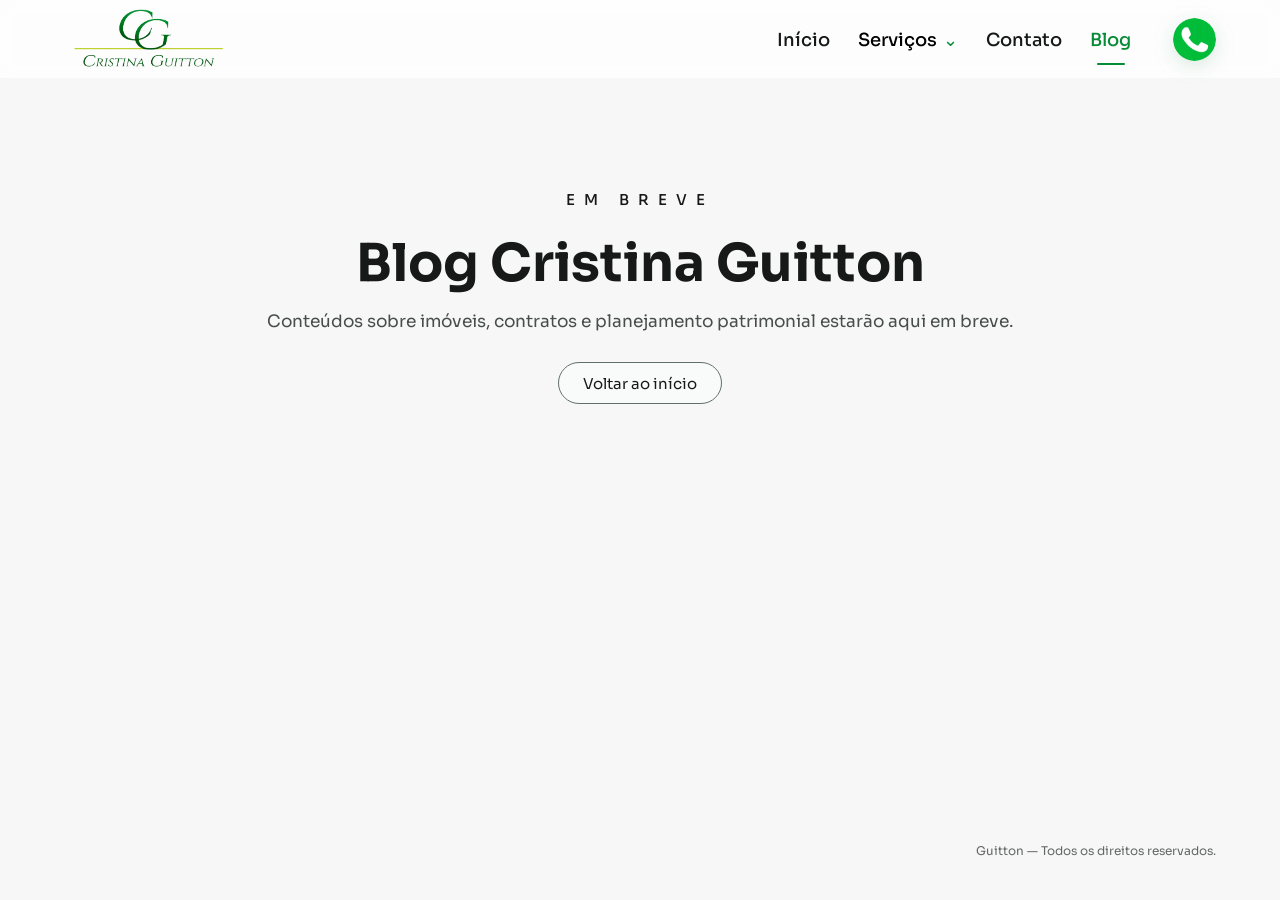
==== blog.html @ 6a99287e "Publish Guitton institutional site" ====
<!doctype html><html lang="pt-BR"><head><meta charset="UTF-8"><meta name="viewport" content="width=device-width, initial-scale=1.0"><title>Blog | Cristina Guitton</title><link rel="stylesheet" href="styles.css"></head><body><header class="site-header"><a class="brand" href="index.html"><span class="brand-mark">C<span>G</span></span><span class="brand-name">Cristina Guitton</span></a><button class="menu-toggle" aria-label="Abrir menu"><span></span><span></span><span></span></button><nav class="main-nav"><a href="index.html">Início</a><div class="nav-dropdown"><button class="dropdown-toggle">Serviços <span>⌄</span></button><div class="dropdown-menu"><a href="pos-locacao.html">Pós-locação</a><a href="consultoria.html">Consultoria</a><a href="parceiros.html">Parceiros</a></div></div><a href="index.html#contato">Contato</a><a class="active" href="blog.html">Blog</a></nav><a class="header-whatsapp" href="https://wa.me/551340404663" target="_blank" rel="noreferrer">◔</a></header><main><section class="blog-placeholder"><p class="eyebrow">EM BREVE</p><h1>Blog Cristina Guitton</h1><p>Conteúdos sobre imóveis, contratos e planejamento patrimonial estarão aqui em breve.</p><a class="outline-button" href="index.html">Voltar ao início</a></section></main><footer>Guitton — Todos os direitos reservados.</footer><script src="script.js"></script></body></html>
---- styles.css ----
@import url('https://fonts.googleapis.com/css2?family=Sora:wght@300;400;500;600;700&display=swap');

:root{--green:#078b37;--ink:#161918;--muted:#474d4a;--paper:#f7f7f7;--line:#a7ada9;--max:1450px}*{box-sizing:border-box}html{scroll-behavior:smooth}body{margin:0;background:var(--paper);color:var(--ink);font-family:"Sora",Arial,sans-serif;font-size:16px;-webkit-font-smoothing:antialiased}a{color:inherit;text-decoration:none}button{font-family:inherit}
.site-header{height:82px;position:absolute;z-index:50;inset:0 0 auto;display:flex;align-items:center;padding:0 clamp(48px,5vw,82px);background:#ffffffc7;backdrop-filter:blur(7px)}.brand{width:168px;height:68px;flex:0 0 168px;background:url("assets/images/logo-guitton.png") center/contain no-repeat}.brand>*{display:none}.main-nav{height:100%;display:flex;align-items:center;gap:34px;margin-left:auto;margin-right:46px;font-size:19px;font-weight:500}.main-nav>a,.dropdown-toggle{height:100%;display:flex;align-items:center;border:0;border-bottom:3px solid transparent;padding:3px 0 0;background:none;font:inherit;cursor:pointer}.main-nav>a:hover,.dropdown-toggle:hover,.main-nav>a.active{color:var(--green)}.main-nav>a.active{border-bottom-color:var(--green)}.nav-dropdown{height:100%;position:relative}.dropdown-toggle span{color:var(--green);margin-left:6px}.dropdown-menu{display:none;position:absolute;top:calc(100% - 4px);left:-18px;min-width:190px;padding:8px;border:1px solid #00000012;border-radius:4px;background:#fffffff5;box-shadow:0 10px 30px #0002}.dropdown-menu a{display:block;padding:11px 12px;border-radius:3px;font-size:14px}.dropdown-menu a:hover,.dropdown-menu a.active{color:var(--green);background:#edf7f0}.nav-dropdown:hover .dropdown-menu,.nav-dropdown:focus-within .dropdown-menu{display:block}.menu-toggle{display:none}
.header-whatsapp,.floating-whatsapp{display:grid;place-items:center;border-radius:50%;background:#51bb60;color:white;font-size:27px}.header-whatsapp{width:43px;height:43px}.floating-whatsapp{position:fixed;right:28px;bottom:22px;z-index:70;width:54px;height:54px;background:#15ce65;box-shadow:0 5px 18px #0003}.floating-whatsapp i{position:absolute;right:-1px;top:-1px;width:14px;height:14px;border:2px solid white;border-radius:50%;background:red}
.hero{min-height:610px;position:relative;overflow:hidden;background-size:cover;background-position:center}.hero-home{background-image:url("assets/images/hero-home.png")}.page-hero[style*="photo-1556761175"]{background-image:url("assets/images/hero-consultoria.png")!important}.page-hero[style*="photo-1521791055366"]{background-image:url("assets/images/hero-parceiros.png")!important}.page-hero[style*="photo-1551836022"]{background-image:url("assets/images/hero-pos-locacao.png")!important}.hero:after{content:"";position:absolute;inset:0;background:linear-gradient(90deg,#f5f9f6cf 0%,#f5f9f675 52%,#ffffff24 100%),linear-gradient(0deg,var(--paper) 0%,#f7f7f7e6 8%,transparent 36%)}.hero-content{position:relative;z-index:2;max-width:1080px;padding:166px clamp(70px,7.5vw,120px) 92px}.eyebrow{margin:0 0 22px;font-size:15px;font-weight:500;letter-spacing:9px}.hero h1{max-width:850px;margin:0 0 22px;font-size:clamp(48px,4.1vw,64px);line-height:1.02;letter-spacing:-2px;font-weight:600}.hero-content>p:not(.eyebrow){max-width:900px;margin:0 0 32px;font-size:16px;line-height:1.5}.outline-button{min-height:42px;display:inline-flex;align-items:center;justify-content:center;gap:14px;padding:9px 24px;border:1px solid #637069;border-radius:999px;background:#fafffc8c;font-size:15px;transition:.2s}.outline-button:hover{color:white;border-color:var(--green);background:var(--green);transform:translateY(-1px)}.outline-button span{font-size:24px;line-height:10px}.outline-button.small{min-height:39px;padding:8px 24px}
.section{max-width:var(--max);margin:auto;padding:86px clamp(44px,5vw,80px)}.section-heading{text-align:center;margin-bottom:38px}.section-heading .eyebrow{margin-bottom:8px;color:var(--green);font-size:10px;letter-spacing:5px}.section-heading h2{margin:0;font-size:31px;font-weight:300;letter-spacing:11px}.services-section{padding-top:76px}.service-cards{display:grid;grid-template-columns:repeat(3,1fr);gap:18px}.service-card{min-height:300px;display:flex;flex-direction:column;align-items:center;justify-content:center;padding:28px 30px;border:13px solid transparent;outline:1px solid var(--line);outline-offset:-1px;border-radius:9px;text-align:center;background:linear-gradient(135deg,#e5f8ec,#f1f3f2,#dcf5e6) padding-box}.card-icon{margin:4px 0 14px;font-size:48px;line-height:1;font-weight:700}.service-card h3{margin:0 0 12px;font-size:15px;font-weight:600}.service-card p{max-width:315px;margin:0 auto 24px;color:var(--muted);font-size:15px;line-height:1.48}
.contact-section{padding-top:62px;padding-bottom:55px}.contact-grid{display:grid;grid-template-columns:.85fr 1.2fr 1.55fr;gap:70px;align-items:start}.contact-logo{min-height:145px;background:url("assets/images/logo-guitton.png") center/contain no-repeat}.contact-logo>*{display:none}.contact-info h3,.location h3{margin:0 0 24px;color:var(--green);font-size:28px;font-weight:600}.contact-info p{display:flex;gap:12px;margin:14px 0;font-size:15px;line-height:1.45}.map-placeholder{height:235px;position:relative;overflow:hidden;padding:20px;border:1px solid #c4d0cc;background:linear-gradient(27deg,transparent 47%,#ffffffe6 48% 51%,transparent 52%),linear-gradient(155deg,#d7eceb 0 44%,#8ed2e2 45% 68%,#e4ece7 69%);color:#2d5361}.map-placeholder span,.map-placeholder small{position:relative;z-index:2;display:block}.map-placeholder span{font-weight:600}.map-placeholder small{margin-top:6px}.map-placeholder b{position:absolute;z-index:2;top:55%;left:54%;color:#d94131;font-size:32px}footer{padding:23px clamp(30px,5vw,80px);color:#646865;font-size:12px;text-align:right}
.page-hero{min-height:575px}.page-hero .hero-content{padding-top:212px;max-width:1150px}.page-hero h1{max-width:1000px}.page-content{max-width:1350px;margin:auto;padding:82px clamp(48px,5vw,78px)}.feature-row{display:grid;grid-template-columns:390px 1fr;gap:52px;align-items:center;margin-bottom:82px}.feature-row.reverse{grid-template-columns:1fr 390px}.feature-image{display:block;width:100%;height:465px;border-radius:8px;object-fit:cover}.feature-image[src*="photo-1560518883"]{content:url("assets/images/pos-administracao.png")}.feature-image[src*="photo-1554469384"]{content:url("assets/images/pos-gestao.png")}.feature-copy h2,.info-block h2{margin:0 0 16px;color:var(--green);font-size:29px;font-weight:600}.feature-copy p,.info-block p{color:#303532;font-size:15px;line-height:1.55;text-align:justify}.check-list{margin:20px 0;padding:0;list-style:none;color:#1c2520;font-size:15px;line-height:2}.check-list li:before{content:"✓";margin-right:12px;color:var(--green);font-weight:700}
.consultoria-cards{display:grid;grid-template-columns:repeat(3,1fr);gap:20px;margin-top:50px}.info-block{padding:38px;border:13px solid transparent;outline:1px solid #999f9b;outline-offset:-1px;border-radius:8px;background:#ededed padding-box}.info-block .card-icon{margin-bottom:25px}.info-block h3{margin:0 0 20px;color:var(--green);font-size:15px;line-height:1.2}.info-block p{margin:13px 0;font-size:15px}
.partners-logos{display:grid;grid-template-columns:repeat(2,1fr);gap:20px;max-width:1060px;margin:34px auto 72px}.partner-feature{min-height:365px;display:flex;align-items:flex-end;overflow:hidden;padding:0;border:1px solid #969d99;border-radius:8px;background-size:cover;background-position:center}.partner-feature:first-child{background-image:url("assets/images/parceiro-floresta.png")}.partner-feature:nth-child(2){background-image:url("assets/images/parceiro-spolaor.png")}.partner-feature strong{width:100%;padding:10px 20px;background:#ebf4eedb;font-size:22px;font-weight:400}.partner-list{display:grid;grid-template-columns:repeat(3,1fr);gap:20px}.partner-list article{min-height:150px;display:grid;place-items:center;padding:42px 25px;border-radius:14px;background:white;box-shadow:0 5px 15px #0000003b;font-size:20px;font-weight:600;text-align:center}.blog-placeholder{min-height:calc(100vh - 80px);padding:190px 20px 160px;text-align:center}.blog-placeholder h1{margin:0 0 15px;font-size:52px}.blog-placeholder p:not(.eyebrow){margin:0 auto 30px;color:var(--muted);font-size:17px}
@media(max-width:900px){.site-header{height:70px;padding:0 20px}.brand{width:130px;height:58px;flex-basis:130px}.header-whatsapp{width:38px;height:38px;margin-left:auto;margin-right:10px}.menu-toggle{display:flex;flex-direction:column;gap:5px;padding:8px;border:0;background:none}.menu-toggle span{width:25px;height:2px;background:var(--ink)}.main-nav{display:none;position:absolute;top:70px;left:0;right:0;height:auto;flex-direction:column;align-items:stretch;gap:0;margin:0;padding:12px 22px 18px;background:#fffffff9;box-shadow:0 9px 22px #0002}.main-nav.open{display:flex}.main-nav>a,.dropdown-toggle{height:auto;padding:12px 0;border:0;text-align:left}.nav-dropdown{height:auto}.dropdown-menu{display:block;position:static;min-width:auto;padding:0 0 2px 16px;border:0;box-shadow:none;background:transparent}.dropdown-menu a{padding:8px 0}.hero,.page-hero{min-height:560px}.hero-content,.page-hero .hero-content{padding:145px 25px 70px}.hero h1,.page-hero h1{font-size:clamp(37px,11vw,48px);letter-spacing:-1.5px}.hero-content>p:not(.eyebrow){font-size:14px}.eyebrow{font-size:10px;letter-spacing:5px}.section,.page-content{padding:62px 22px}.section-heading h2{font-size:27px;letter-spacing:8px}.service-cards,.consultoria-cards,.partners-logos,.partner-list,.contact-grid{grid-template-columns:1fr}.service-card{min-height:275px}.contact-grid{gap:36px}.contact-logo{min-height:115px;background-position:left center;background-size:220px auto}.feature-row,.feature-row.reverse{grid-template-columns:1fr;gap:28px;margin-bottom:60px}.feature-row.reverse .feature-image{grid-row:1}.feature-image{height:390px}.partner-feature{min-height:270px}.partner-list article{min-height:115px}.floating-whatsapp{right:18px;bottom:16px}footer{padding-right:80px}}
@media(max-width:520px){.hero-home,.page-hero{background-position:58% center}.hero:after{background:linear-gradient(90deg,#f7f9f7e6,#f7f9f78a),linear-gradient(0deg,var(--paper),transparent 45%)}.feature-image{height:330px}.partner-feature{min-height:225px}}

/* Interaction and visual refinements */
html,body{overflow-x:hidden}.nav-dropdown.dropdown-open .dropdown-menu{display:block}.dropdown-menu{top:100%}.nav-dropdown:after{content:"";position:absolute;left:-20px;right:-20px;top:calc(100% - 8px);height:16px}.header-whatsapp,.floating-whatsapp{font-size:0}.header-whatsapp:before,.floating-whatsapp:before{content:"";width:58%;height:58%;background:center/contain no-repeat url("data:image/svg+xml,%3Csvg xmlns='http://www.w3.org/2000/svg' viewBox='0 0 24 24' fill='none' stroke='white' stroke-width='2' stroke-linecap='round' stroke-linejoin='round'%3E%3Cpath d='M21 11.5a8.5 8.5 0 0 1-12.5 7.5L3 21l2-5.2A8.5 8.5 0 1 1 21 11.5Z'/%3E%3Cpath d='M8.2 8.4c.4 3.7 3.2 6.2 7 7.1l1.2-1.7-2.4-1.1-.8 1c-1.7-.7-2.8-1.8-3.5-3.4l1-.8-1.1-2.3Z'/%3E%3C/svg%3E")}.hero-home:before{content:"";position:absolute;z-index:1;inset:0;background:radial-gradient(circle at 79% 18%,#82e89c42 0,transparent 27%),linear-gradient(110deg,transparent 36%,#b9f3c824 60%,transparent 80%);pointer-events:none}.card-icon{width:64px;height:64px;display:grid;place-items:center;border-radius:50%;background:linear-gradient(145deg,#fff,#dff5e7);box-shadow:0 7px 18px #0b7f3221}.card-icon svg{width:34px;height:34px;fill:none;stroke:#101412;stroke-width:2.2;stroke-linecap:round;stroke-linejoin:round}.service-card{position:relative;overflow:hidden;transition:transform .3s ease,box-shadow .3s ease,border-color .3s}.service-card:before{content:"";position:absolute;width:180px;height:180px;right:-80px;top:-100px;border-radius:50%;background:#55d7811f;filter:blur(2px)}.service-card:hover{transform:translateY(-7px);border-color:#56a96f;box-shadow:0 16px 35px #145f2b1f}.service-card .outline-button{margin-top:auto}.contact-map{display:block;width:100%;height:235px;border:1px solid #c4d0cc;border-radius:2px}.map-placeholder{display:none}
html,body{overflow-x:hidden}.nav-dropdown.dropdown-open .dropdown-menu{display:block}.dropdown-menu{top:100%}.nav-dropdown:after{content:"";position:absolute;left:-20px;right:-20px;top:calc(100% - 8px);height:16px}.header-whatsapp,.floating-whatsapp{font-size:0}.header-whatsapp:before,.floating-whatsapp:before{content:"";width:58%;height:58%;background:center/contain no-repeat url("data:image/svg+xml,%3Csvg xmlns='http://www.w3.org/2000/svg' viewBox='0 0 24 24' fill='none' stroke='white' stroke-width='2' stroke-linecap='round' stroke-linejoin='round'%3E%3Cpath d='M21 11.5a8.5 8.5 0 0 1-12.5 7.5L3 21l2-5.2A8.5 8.5 0 1 1 21 11.5Z'/%3E%3Cpath d='M8.2 8.4c.4 3.7 3.2 6.2 7 7.1l1.2-1.7-2.4-1.1-.8 1c-1.7-.7-2.8-1.8-3.5-3.4l1-.8-1.1-2.3Z'/%3E%3C/svg%3E")}.hero-home:before{content:"";position:absolute;z-index:1;inset:0;background:radial-gradient(circle at 79% 18%,#82e89c42 0,transparent 27%),linear-gradient(110deg,transparent 36%,#b9f3c824 60%,transparent 80%);pointer-events:none}.card-icon{width:64px;height:64px;display:grid;place-items:center;border-radius:50%;background:linear-gradient(145deg,#fff,#dff5e7);box-shadow:0 7px 18px #0b7f3221}.card-icon svg{width:34px;height:34px;fill:none;stroke:#101412;stroke-width:2.2;stroke-linecap:round;stroke-linejoin:round}.service-card{position:relative;overflow:hidden;transition:transform .3s ease,box-shadow .3s ease,border-color .3s}.service-card:before{content:"";position:absolute;width:180px;height:180px;right:-80px;top:-100px;border-radius:50%;background:#55d7811f;filter:blur(2px)}.service-card:hover{transform:translateY(-7px);border-color:#56a96f;box-shadow:0 16px 35px #145f2b1f}.service-card .outline-button{margin-top:auto}.contact-icon{width:22px;height:22px;flex:0 0 22px;fill:none;stroke:var(--green);stroke-width:2;stroke-linecap:round;stroke-linejoin:round}.contact-map{display:block;width:100%;height:235px;border:1px solid #c4d0cc;border-radius:2px}.map-placeholder{display:none}
.partner-feature{position:relative;min-height:365px;display:flex;align-items:flex-end;overflow:hidden;padding:0;transition:transform .35s ease,box-shadow .35s ease}.partner-feature:before{content:"";position:absolute;inset:0;background:linear-gradient(0deg,#102b1a55,transparent 50%);transition:background .45s ease}.partner-card-content{position:relative;z-index:2;width:100%;min-height:205px;margin-bottom:-145px;padding:22px 28px;background:linear-gradient(135deg,#f4fff8ed,#e6f2eadd);transition:margin-bottom .5s ease,min-height .5s ease}.partner-card-content h3{margin:0 0 17px;font-size:22px;font-weight:500}.partner-card-content p{margin:0 0 18px;font-size:14px;line-height:1.45}.partner-card-content a{display:inline-flex;padding:9px 22px;border:1px solid #111;border-radius:999px;background:transparent;font-size:14px;transition:.2s}.partner-card-content a:hover{background:#e2e2e2}.partner-feature:hover{transform:translateY(-5px);box-shadow:0 16px 34px #0003}.partner-feature:hover:before{background:linear-gradient(0deg,#0b231466,#ffffff10)}.partner-feature:hover .partner-card-content{min-height:52%;margin-bottom:0}.partner-list article{position:relative;align-content:center;padding:55px 34px 38px;border:1px solid #e0e3e1;transition:transform .25s,box-shadow .25s}.partner-list article:before{content:"PARCEIRO";position:absolute;top:28px;left:34px;right:34px;color:#9ca3af;font-size:11px;font-weight:500;letter-spacing:2px;background:linear-gradient(#777,#777) left center/36% 1px no-repeat,linear-gradient(#777,#777) right center/36% 1px no-repeat}.partner-list article:after{content:"";position:absolute;left:34px;right:34px;bottom:27px;height:1px;background:#41a75f}.partner-list article:hover{transform:translateY(-4px);box-shadow:0 10px 24px #0003}
.schedule-modal{position:fixed;z-index:1000;inset:0;display:grid;place-items:center;padding:24px;background:#09120d9c;backdrop-filter:blur(5px);opacity:0;visibility:hidden;transition:.25s}.schedule-modal.open{opacity:1;visibility:visible}.schedule-dialog{position:relative;width:min(100%,760px);height:min(88vh,760px);overflow:hidden;border-radius:14px;background:white;box-shadow:0 25px 80px #0006}.schedule-dialog iframe{width:100%;height:100%;border:0}.schedule-close{position:absolute;z-index:2;right:12px;top:10px;width:38px;height:38px;border:0;border-radius:50%;background:#fff;color:#111;font-size:30px;line-height:1;box-shadow:0 2px 12px #0002;cursor:pointer}.modal-open{overflow:hidden}
@media(max-width:900px){.nav-dropdown:after{display:none}.hero h1,.page-hero h1{max-width:100%;overflow-wrap:break-word}.feature-row,.feature-row.reverse{grid-template-columns:minmax(0,1fr)}.feature-row>*,.feature-copy,.info-block,.feature-image{min-width:0;max-width:100%}.partner-card-content{min-height:auto;margin-bottom:0;padding:20px}.partner-feature:before{background:linear-gradient(0deg,#102b1a55,transparent 65%)}.schedule-modal{padding:10px}.schedule-dialog{height:92vh;border-radius:10px}}
@media(max-width:520px){.hero h1,.page-hero h1{font-size:38px;line-height:1.08}.feature-copy h2{font-size:24px;line-height:1.2}}

.partner-card-content p,.partner-card-content a{opacity:0;transform:translateY(12px);transition:opacity .35s ease .08s,transform .35s ease .08s}.partner-feature:hover .partner-card-content p,.partner-feature:hover .partner-card-content a{opacity:1;transform:translateY(0)}
@media(max-width:900px){.hero-content,.page-content,.section{width:100vw;max-width:100vw}.feature-row,.feature-row.reverse{width:100%;grid-template-columns:minmax(0,1fr)}.partner-card-content p,.partner-card-content a{opacity:1;transform:none}}

/* Final card, icon and mobile polish */
.header-whatsapp:before,.floating-whatsapp:before{width:70%;height:70%;background:url("assets/icons/whatsapp.svg") center/contain no-repeat}.header-whatsapp,.floating-whatsapp{transition:transform .22s ease,box-shadow .22s ease,background-color .22s ease}.header-whatsapp:hover,.floating-whatsapp:hover{transform:translateY(-2px) scale(1.04);background:#11ad4e;box-shadow:0 9px 24px #0b7d3738}
.service-card{isolation:isolate;border-color:transparent!important;outline:1px solid #aeb9b2;background:linear-gradient(145deg,#f8fffa 0%,#edf8f1 45%,#e2f3e8 100%) padding-box;box-shadow:0 7px 22px #174b2910;transition:transform .32s cubic-bezier(.2,.8,.2,1),box-shadow .32s ease,outline-color .32s ease}.service-card:before{z-index:-1;width:220px;height:220px;right:-105px;top:-130px;background:radial-gradient(circle,#6fda9530,transparent 68%);transition:transform .45s ease}.service-card:after{content:"";position:absolute;z-index:-1;left:13px;right:13px;bottom:13px;height:3px;border-radius:3px;background:linear-gradient(90deg,transparent,#41a96588,transparent);opacity:0;transform:scaleX(.35);transition:opacity .3s,transform .4s}.service-card:hover{transform:translateY(-8px);border-color:transparent!important;outline-color:#86a892;box-shadow:0 18px 40px #144b2726}.service-card:hover:before{transform:scale(1.2) translate(-8px,8px)}.service-card:hover:after{opacity:1;transform:scaleX(1)}.service-card .card-icon{border:1px solid #d7e8dc;background:linear-gradient(145deg,#fff,#e5f5ea);box-shadow:0 8px 20px #17653118;transition:transform .35s cubic-bezier(.2,.8,.2,1),box-shadow .35s}.service-card:hover .card-icon{transform:translateY(-3px) scale(1.07);box-shadow:0 12px 25px #1765312b}.service-card h3{letter-spacing:.25px}.service-card .outline-button{background:#ffffffa8;transition:background .22s,color .22s,border-color .22s,transform .22s}.service-card:hover .outline-button{border-color:#568064}
.partner-feature{isolation:isolate}.partner-card-content{position:absolute;z-index:3;left:0;right:0;bottom:0;width:100%;min-height:0;margin:0;padding:18px 26px 23px;border-top:1px solid #d5e4d9;background:#f6fbf8f2;box-shadow:0 -8px 25px #0d3d1d12;transform:translateY(calc(100% - 63px));transition:transform .5s cubic-bezier(.2,.8,.2,1);backdrop-filter:blur(8px)}.partner-card-content h3{margin:0 0 14px;font-size:21px;line-height:1.35;font-weight:500}.partner-card-content p{margin:0 0 17px;color:#343a36;font-size:13px;line-height:1.5}.partner-card-content p,.partner-card-content a{opacity:0;transform:translateY(10px);transition:opacity .28s ease,transform .32s ease}.partner-feature:hover .partner-card-content{min-height:0;margin:0;transform:translateY(0)}.partner-feature:hover .partner-card-content p,.partner-feature:hover .partner-card-content a{opacity:1;transform:translateY(0);transition-delay:.12s}.partner-card-content a{padding:8px 20px;background:#fff;border-color:#4e5a52}.partner-card-content a:hover{color:#fff;background:var(--green);border-color:var(--green)}
@media(max-width:900px){.partner-card-content{position:relative;transform:none;padding:17px 20px 20px;background:#f6fbf8ed}.partner-card-content p,.partner-card-content a{opacity:1;transform:none}.partner-feature{display:flex;align-items:flex-end}footer{text-align:center;padding:24px 70px}}

/* Stable responsive navigation, contact and partner cards */
.header-whatsapp:before,.floating-whatsapp:before{width:72%;height:72%;background-image:url("assets/icons/whatsapp.svg")}.header-whatsapp{background:#4fba63}.floating-whatsapp{background:#10c968}.floating-whatsapp i{width:13px;height:13px;right:0;top:0}
.partner-card-content{display:grid;grid-template-columns:1fr auto;align-items:center;gap:18px;position:absolute;left:0;right:0;bottom:0;min-height:72px;margin:0!important;padding:14px 18px;background:#f7fbf8f2;transform:none!important}.partner-card-content h3{margin:0;font-size:20px}.partner-card-content p{display:none}.partner-card-content a{opacity:1!important;transform:none!important;white-space:nowrap}.partner-feature:hover .partner-card-content{transform:none!important;background:#edf8f1f7}.partner-feature:hover{transform:translateY(-5px);box-shadow:0 16px 32px #00000026}.partner-feature:after{content:"";position:absolute;inset:0 0 72px;background:linear-gradient(120deg,transparent 55%,#8ee6aa24);opacity:0;transition:opacity .3s}.partner-feature:hover:after{opacity:1}
@media(max-width:900px){
  .site-header{height:72px;padding:0 18px;background:#fffffff5;box-shadow:0 2px 14px #12351e12}
  .brand{order:1;width:132px;height:56px;flex:0 0 132px;background-position:left center}
  .header-whatsapp{order:2;width:40px;height:40px;flex:0 0 40px;margin-left:auto;margin-right:10px}
  .menu-toggle{order:3;width:42px;height:42px;display:flex;align-items:center;justify-content:center;gap:5px;margin:0;padding:8px;border-radius:8px;transition:background .2s}
  .menu-toggle:hover,.menu-toggle[aria-expanded="true"]{background:#edf6f0}
  .menu-toggle span{width:24px;height:2px;border-radius:2px;transition:transform .25s,opacity .2s}
  .menu-toggle[aria-expanded="true"] span:nth-child(1){transform:translateY(7px) rotate(45deg)}
  .menu-toggle[aria-expanded="true"] span:nth-child(2){opacity:0}
  .menu-toggle[aria-expanded="true"] span:nth-child(3){transform:translateY(-7px) rotate(-45deg)}
  .main-nav{display:flex;order:4;position:absolute;z-index:100;top:72px;left:12px;right:12px;height:auto;max-height:calc(100vh - 88px);overflow-y:auto;flex-direction:column;align-items:stretch;gap:0;margin:0;padding:10px 18px 16px;border:1px solid #dce7df;border-radius:0 0 12px 12px;background:#fff;box-shadow:0 18px 35px #102b1b2e;opacity:0;visibility:hidden;pointer-events:none;transform:translateY(-10px);transition:opacity .22s,transform .22s,visibility .22s}
  .main-nav.open{opacity:1;visibility:visible;pointer-events:auto;transform:translateY(0)}
  .main-nav>a,.dropdown-toggle{width:100%;min-height:48px;padding:12px 4px;border:0;border-bottom:1px solid #e6ece8;text-align:left;font-size:16px}
  .nav-dropdown{width:100%;height:auto}
  .dropdown-toggle{display:flex;justify-content:space-between}
  .dropdown-menu{display:none!important;position:static;min-width:0;margin:0;padding:6px 0 8px 14px;border:0;border-bottom:1px solid #e6ece8;border-radius:0;background:transparent;box-shadow:none}
  .nav-dropdown.dropdown-open .dropdown-menu{display:block!important}
  .dropdown-menu a{padding:10px 8px;font-size:14px}
  .contact-section{text-align:center}
  .contact-grid{text-align:center;justify-items:center}
  .contact-logo{width:230px;min-height:115px;background-position:center}
  .contact-info,.location{width:100%}
  .contact-info h3,.location h3{text-align:center}
  .contact-info p{justify-content:center;align-items:flex-start;text-align:center}
  .contact-info p span,.contact-info p a{text-align:center}
  .contact-map{width:min(100%,560px);margin:0 auto}
  .partner-card-content{position:absolute;grid-template-columns:1fr;gap:10px;min-height:96px;padding:13px 16px;text-align:center}
  .partner-card-content h3{font-size:18px}
  .partner-card-content a{justify-self:center;padding:7px 18px}
  .partner-feature:after{bottom:96px}
  footer{text-align:center!important;padding:24px 72px!important}
}
@media(max-width:420px){.site-header{padding:0 12px}.brand{width:122px;flex-basis:122px}.header-whatsapp{width:38px;height:38px;flex-basis:38px;margin-right:6px}.menu-toggle{width:40px}.main-nav{left:8px;right:8px}.contact-info p{flex-direction:column;align-items:center;gap:7px}.partner-card-content{min-height:100px}}

.header-whatsapp:before{width:62%;height:62%}.floating-whatsapp:before{width:58%;height:58%}
@media(max-width:900px){.partner-feature:first-child,.partner-feature:nth-child(2){background-size:100% auto;background-position:center top;background-repeat:no-repeat}}

/* Final requested controls */
.header-whatsapp,.floating-whatsapp{background:transparent url("assets/images/whatsapp-icon.png") center/contain no-repeat!important;box-shadow:none!important;filter:drop-shadow(0 5px 10px #0a6d2f26)}.header-whatsapp:before,.floating-whatsapp:before{display:none!important}.floating-whatsapp i{display:none!important}.header-whatsapp:hover,.floating-whatsapp:hover{background-color:transparent!important;transform:translateY(-2px) scale(1.04);filter:drop-shadow(0 7px 13px #0a6d2f35)}
.service-card .outline-button:hover{color:#075b28!important;background:#dcefe3!important;border-color:#4b9264!important}
.info-block{position:relative;overflow:hidden;border-color:transparent!important;outline:1px solid #a7ada9;box-shadow:0 6px 18px #1b46280d;transition:transform .32s cubic-bezier(.2,.8,.2,1),box-shadow .32s ease,outline-color .32s ease}.info-block:before{content:"";position:absolute;z-index:0;width:190px;height:190px;right:-110px;top:-115px;border-radius:50%;background:radial-gradient(circle,#72d9932e,transparent 70%);transition:transform .45s ease}.info-block:hover{transform:translateY(-8px);outline-color:#88a893;box-shadow:0 18px 38px #184f2923}.info-block:hover:before{transform:scale(1.3) translate(-8px,8px)}.info-block .card-icon{transition:transform .32s ease,background .32s ease,box-shadow .32s ease}.info-block:hover .card-icon{transform:translateY(-3px) scale(1.06);background:#f7fff9;box-shadow:0 11px 24px #16602c24}.info-block h3{transition:color .25s}.info-block:hover h3{color:#056f2c}
@media(min-width:901px){.site-header{height:78px}.main-nav{gap:28px;margin-right:42px;font-size:18px}.main-nav>a,.dropdown-toggle{position:relative;border-bottom:0!important;padding-top:1px}.main-nav>a.active:after{content:"";position:absolute;left:50%;bottom:13px;width:28px;height:2px;border-radius:2px;background:var(--green);transform:translateX(-50%)}.dropdown-menu{top:100%}}
@media(max-width:520px){.hero-home h1{font-size:34px;line-height:1.08;letter-spacing:-1px}}
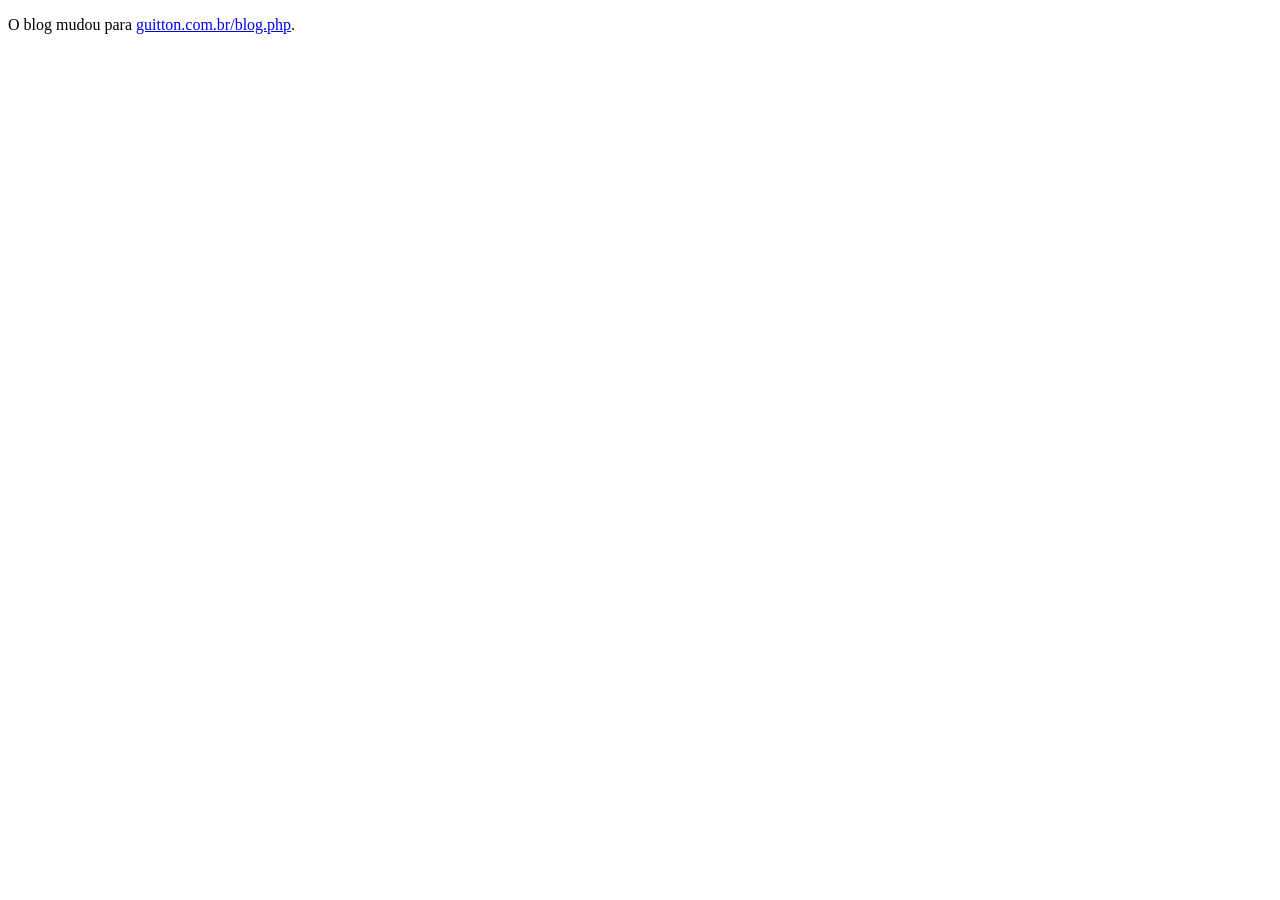
==== commit 2ce5ffd0: "Implement secure PHP blog and admin platform" ====
--- a/blog.html
+++ b/blog.html
@@ -1 +1 @@
-<!doctype html><html lang="pt-BR"><head><meta charset="UTF-8"><meta name="viewport" content="width=device-width, initial-scale=1.0"><title>Blog | Cristina Guitton</title><link rel="stylesheet" href="styles.css"></head><body><header class="site-header"><a class="brand" href="index.html"><span class="brand-mark">C<span>G</span></span><span class="brand-name">Cristina Guitton</span></a><button class="menu-toggle" aria-label="Abrir menu"><span></span><span></span><span></span></button><nav class="main-nav"><a href="index.html">Início</a><div class="nav-dropdown"><button class="dropdown-toggle">Serviços <span>⌄</span></button><div class="dropdown-menu"><a href="pos-locacao.html">Pós-locação</a><a href="consultoria.html">Consultoria</a><a href="parceiros.html">Parceiros</a></div></div><a href="index.html#contato">Contato</a><a class="active" href="blog.html">Blog</a></nav><a class="header-whatsapp" href="https://wa.me/551340404663" target="_blank" rel="noreferrer">◔</a></header><main><section class="blog-placeholder"><p class="eyebrow">EM BREVE</p><h1>Blog Cristina Guitton</h1><p>Conteúdos sobre imóveis, contratos e planejamento patrimonial estarão aqui em breve.</p><a class="outline-button" href="index.html">Voltar ao início</a></section></main><footer>Guitton — Todos os direitos reservados.</footer><script src="script.js"></script></body></html>
+<!doctype html><html lang="pt-BR"><head><meta charset="UTF-8"><meta name="robots" content="noindex,follow"><link rel="canonical" href="https://guitton.com.br/blog.php"><meta http-equiv="refresh" content="0;url=/blog.php"><title>Blog Guitton</title></head><body><p>O blog mudou para <a href="/blog.php">guitton.com.br/blog.php</a>.</p></body></html>
